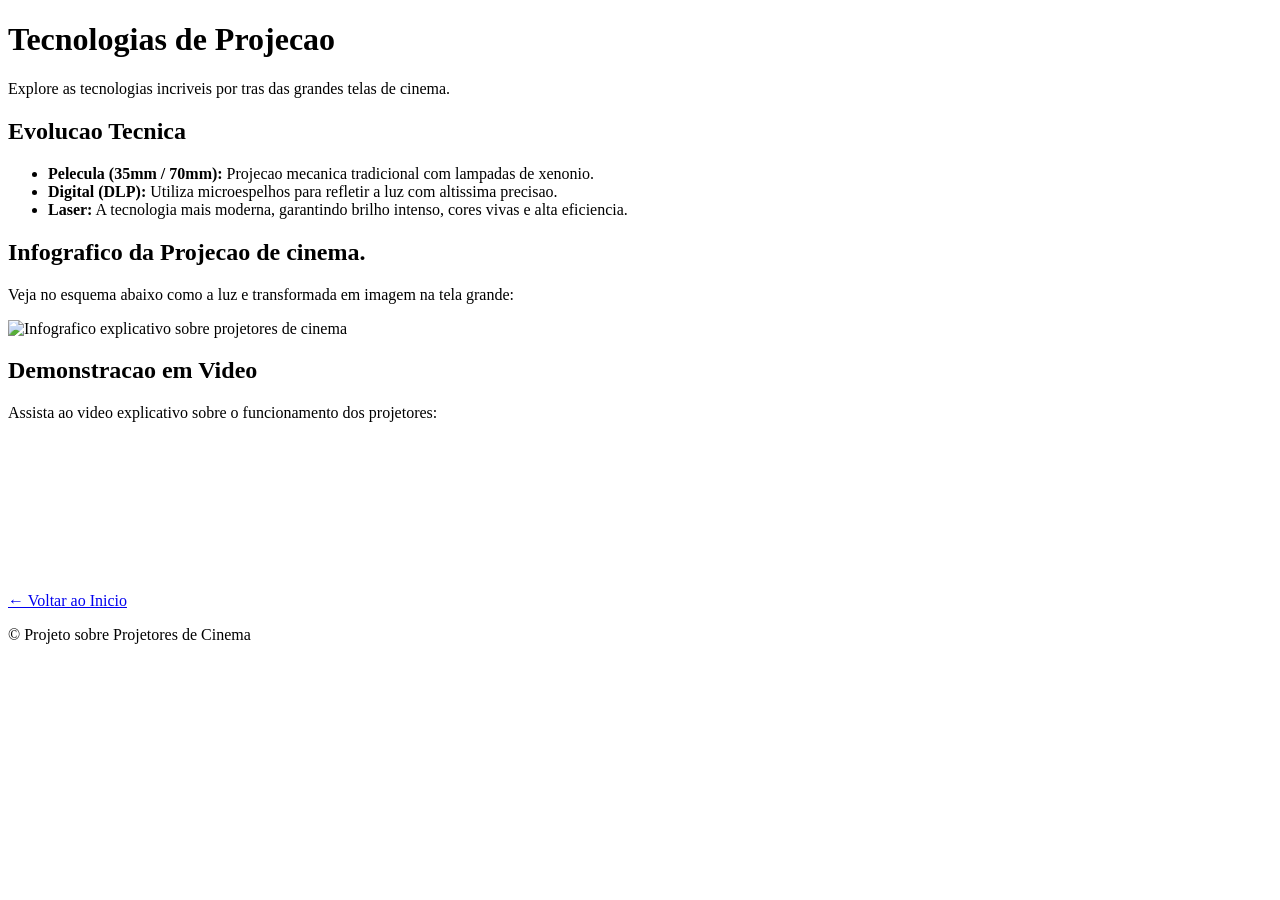
==== sobre.HTML @ 04fe9ff0 "versao 6" ====
<!DOCTYPE html>
<html lang="pt-BR">
<head>
    <meta charset="UTF-8">
    <meta name="viewport" content="width=device-width, initial-scale=1.0">
    <title>CineProjetores - Tecnologias</title>
    <link rel="stylesheet" href="style.css">
</head>
<body>

    <header>
        <h1>Tecnologias de Projecao</h1>
        <p>Explore as tecnologias incriveis por tras das grandes telas de cinema.</p>
    </header>

    <main class="container flex-column">
        
        <section class="card">
            <h2>Evolucao Tecnica</h2>
            <ul class="lista-tech">
                <li><strong>Pelecula (35mm / 70mm):</strong> Projecao mecanica tradicional com lampadas de xenonio.</li>
                <li><strong>Digital (DLP):</strong> Utiliza microespelhos para refletir a luz com altissima precisao.</li>
                <li><strong>Laser:</strong> A tecnologia mais moderna, garantindo brilho intenso, cores vivas e alta eficiencia.</li>
            </ul>
        </section>

        <section class="card">
            <h2>Infografico da Projecao de cinema.</h2>
            <p>Veja no esquema abaixo como a luz e transformada em imagem na tela grande:</p>
            
            <img src="infografico.jpg" alt="Infografico explicativo sobre projetores de cinema" class="imagem-midia">
        </section>

        <section class="card">
            <h2>Demonstracao em Video</h2>
            <p>Assista ao video explicativo sobre o funcionamento dos projetores:</p>
            
            <div class="video-container">
                <iframe 
                    src="https://www.youtube.com/embed/SEU_VIDEO_AQUI" 
                    title="Video sobre Projetores de Cinema" 
                    frameborder="0" 
                    allow="accelerometer; autoplay; clipboard-write; encrypted-media; gyroscope; picture-in-picture" 
                    allowfullscreen>
                </iframe>
            </div>

            </section>

        <div class="center-btn">
            <a href="index.html" class="btn btn-secundario">&larr; Voltar ao Inicio</a>
        </div>

    </main>

    <footer>
        <p>&copy; Projeto sobre Projetores de Cinema</p>
    </footer>

</body>
</html>
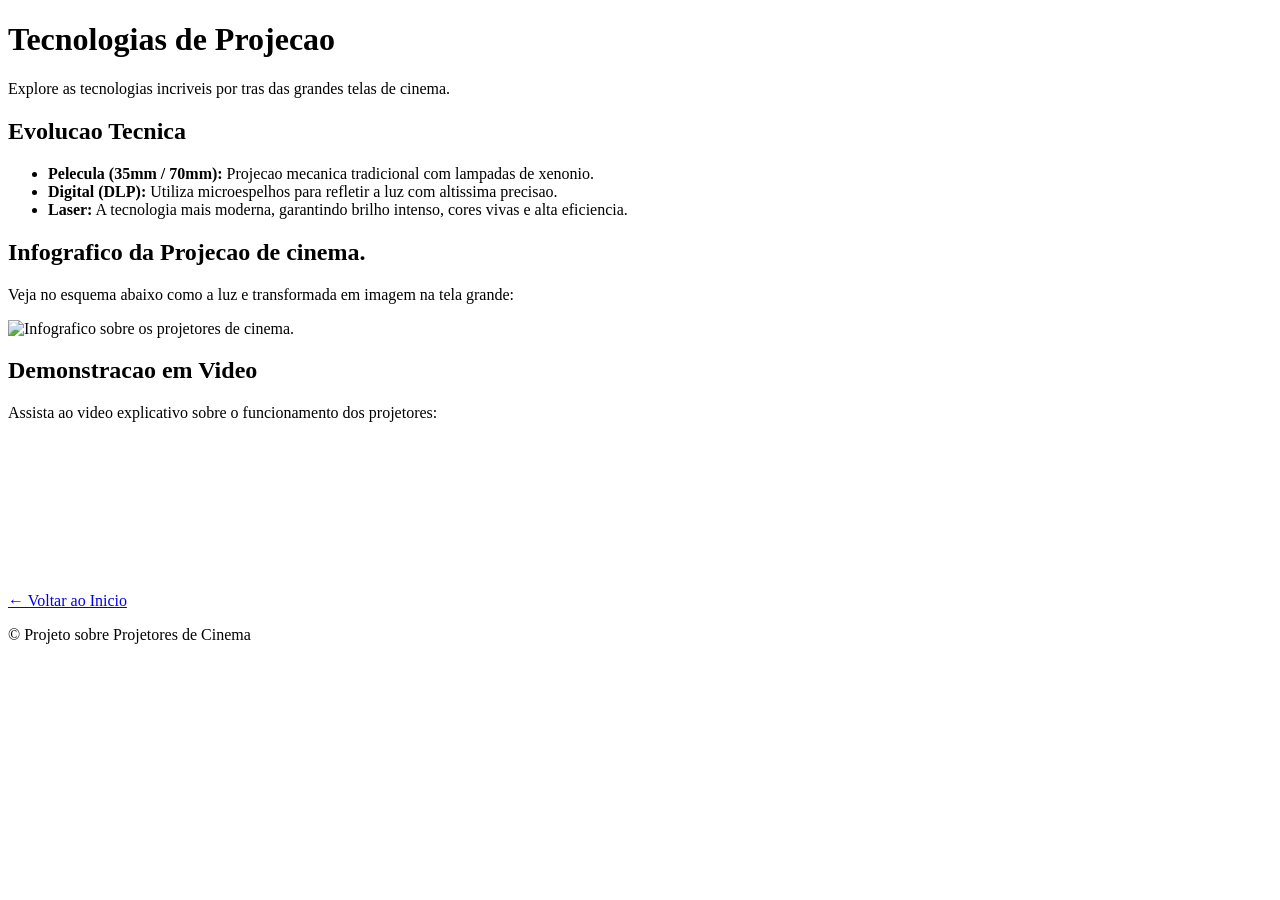
==== commit a92fcd42: "versao 6" ====
--- a/sobre.HTML
+++ b/sobre.HTML
@@ -28,7 +28,7 @@
             <h2>Infografico da Projecao de cinema.</h2>
             <p>Veja no esquema abaixo como a luz e transformada em imagem na tela grande:</p>
             
-            <img src="infografico.jpg" alt="Infografico explicativo sobre projetores de cinema" class="imagem-midia">
+            <img src= "https://canva.link/ys5bt04coxfoi5t" alt="Infografico sobre os projetores de cinema." class="imagem-midia">
         </section>
 
         <section class="card">
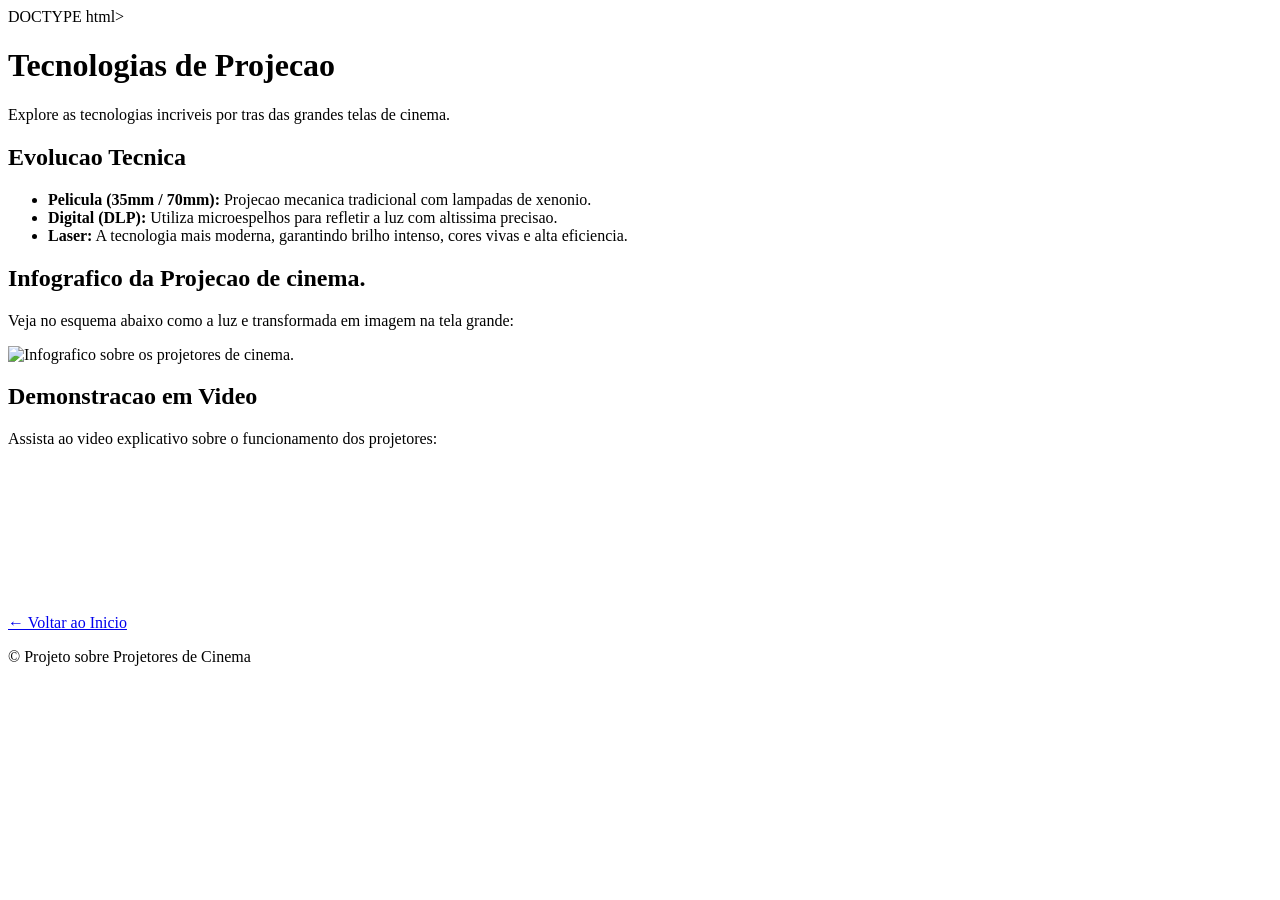
==== commit 9ac85d15: "versao 7" ====
--- a/sobre.HTML
+++ b/sobre.HTML
@@ -1,4 +1,4 @@
-<!DOCTYPE html>
+DOCTYPE html><!
 <html lang="pt-BR">
 <head>
     <meta charset="UTF-8">
@@ -18,7 +18,7 @@
         <section class="card">
             <h2>Evolucao Tecnica</h2>
             <ul class="lista-tech">
-                <li><strong>Pelecula (35mm / 70mm):</strong> Projecao mecanica tradicional com lampadas de xenonio.</li>
+                <li><strong>Pelicula (35mm / 70mm):</strong> Projecao mecanica tradicional com lampadas de xenonio.</li>
                 <li><strong>Digital (DLP):</strong> Utiliza microespelhos para refletir a luz com altissima precisao.</li>
                 <li><strong>Laser:</strong> A tecnologia mais moderna, garantindo brilho intenso, cores vivas e alta eficiencia.</li>
             </ul>
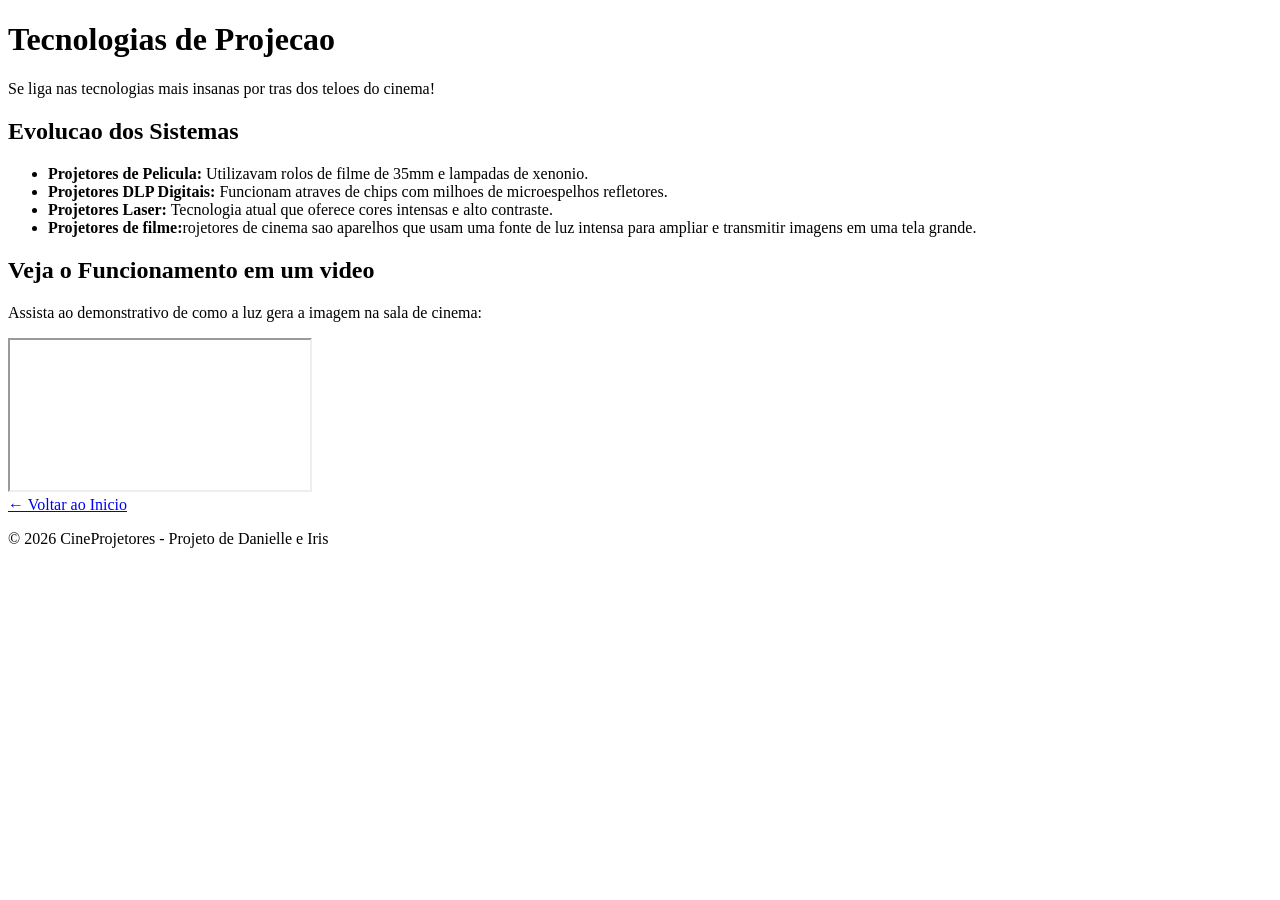
==== commit 36350a77: "versao 10" ====
--- a/sobre.HTML
+++ b/sobre.HTML
@@ -1,4 +1,4 @@
-DOCTYPE html><!
+<!DOCTYPE html>
 <html lang="pt-BR">
 <head>
     <meta charset="UTF-8">
@@ -8,53 +8,44 @@
 </head>
 <body>
 
-    <header>
+    <header class="header">
         <h1>Tecnologias de Projecao</h1>
-        <p>Explore as tecnologias incriveis por tras das grandes telas de cinema.</p>
+        <p>Se liga nas tecnologias mais insanas por tras dos teloes do cinema!</p>
     </header>
 
-    <main class="container flex-column">
-        
+    <main class="main-container">
         <section class="card">
-            <h2>Evolucao Tecnica</h2>
-            <ul class="lista-tech">
-                <li><strong>Pelicula (35mm / 70mm):</strong> Projecao mecanica tradicional com lampadas de xenonio.</li>
-                <li><strong>Digital (DLP):</strong> Utiliza microespelhos para refletir a luz com altissima precisao.</li>
-                <li><strong>Laser:</strong> A tecnologia mais moderna, garantindo brilho intenso, cores vivas e alta eficiencia.</li>
+            <h2>Evolucao dos Sistemas</h2>
+            <ul class="tech-list">
+                <li><strong>Projetores de Pelicula:</strong> Utilizavam rolos de filme de 35mm e lampadas de xenonio.</li>
+                <li><strong>Projetores DLP Digitais:</strong> Funcionam atraves de chips com milhoes de microespelhos refletores.</li>
+                <li><strong>Projetores Laser:</strong> Tecnologia atual que oferece cores intensas e alto contraste.</li>
+                <li><strong>Projetores de filme:</strong>rojetores de cinema sao aparelhos que usam uma fonte de luz intensa para ampliar e transmitir imagens em uma tela grande. </li>
             </ul>
         </section>
 
         <section class="card">
-            <h2>Infografico da Projecao de cinema.</h2>
-            <p>Veja no esquema abaixo como a luz e transformada em imagem na tela grande:</p>
+            <h2>Veja o Funcionamento em um video</h2>
+            <p>Assista ao demonstrativo de como a luz gera a imagem na sala de cinema:</p>
             
-            <img src= "https://canva.link/ys5bt04coxfoi5t" alt="Infografico sobre os projetores de cinema." class="imagem-midia">
-        </section>
-
-        <section class="card">
-            <h2>Demonstracao em Video</h2>
-            <p>Assista ao video explicativo sobre o funcionamento dos projetores:</p>
-            
+            <!-- Opcao 1: -->
             <div class="video-container">
                 <iframe 
                     src="https://www.youtube.com/embed/SEU_VIDEO_AQUI" 
-                    title="Video sobre Projetores de Cinema" 
-                    frameborder="0" 
-                    allow="accelerometer; autoplay; clipboard-write; encrypted-media; gyroscope; picture-in-picture" 
+                    title="Funcionamento do Projetor de Cinema" 
                     allowfullscreen>
                 </iframe>
             </div>
 
-            </section>
 
-        <div class="center-btn">
-            <a href="index.html" class="btn btn-secundario">&larr; Voltar ao Inicio</a>
-        </div>
-
+            <div class="action-box">
+                <a href="index.html" class="btn btn-secondary">&larr; Voltar ao Inicio</a>
+            </div>
+        </section>
     </main>
 
     <footer>
-        <p>&copy; Projeto sobre Projetores de Cinema</p>
+        <p>&copy; 2026 CineProjetores - Projeto de Danielle e Iris</p>
     </footer>
 
 </body>
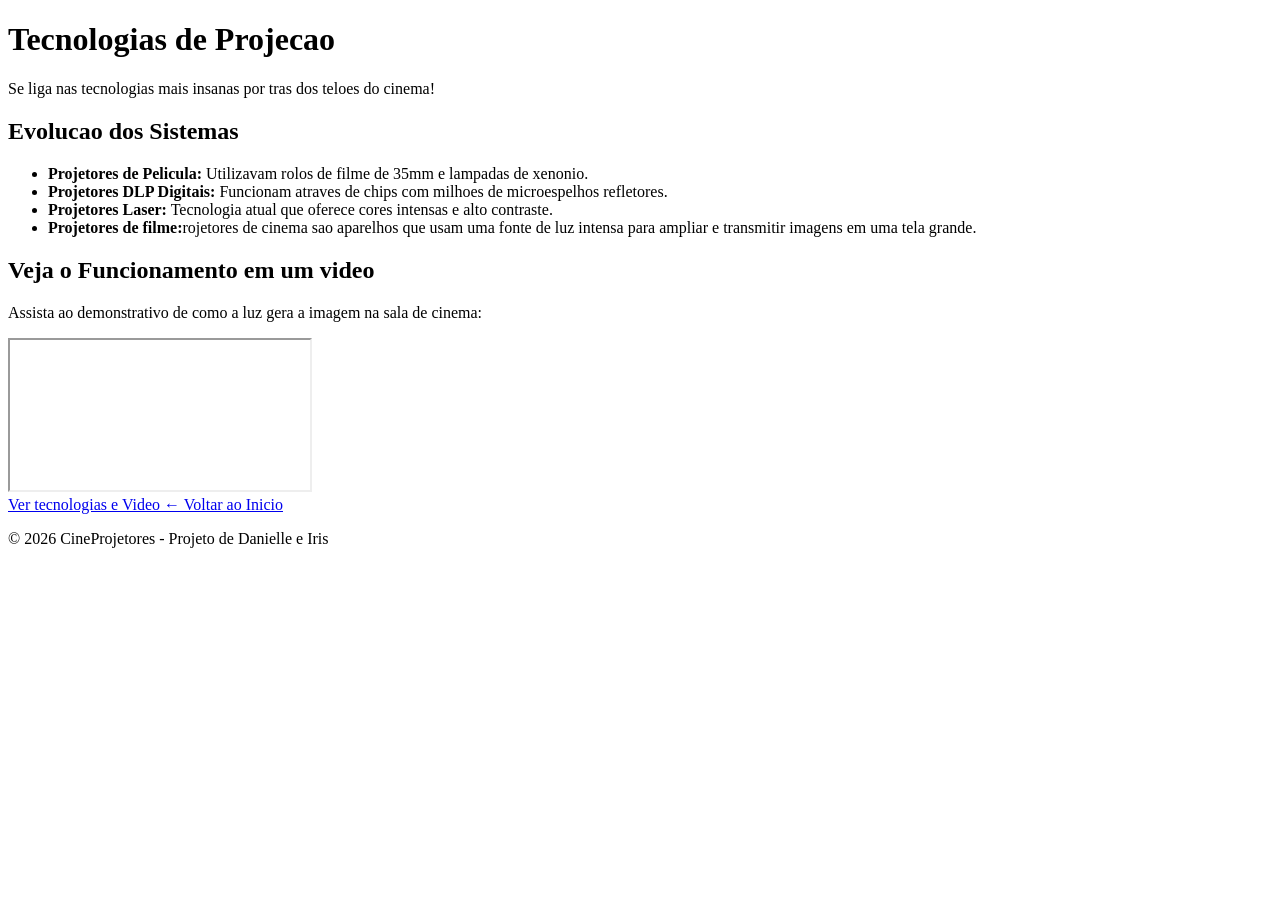
==== commit 11dba9fe: "versao 14" ====
--- a/sobre.HTML
+++ b/sobre.HTML
@@ -3,7 +3,7 @@
 <head>
     <meta charset="UTF-8">
     <meta name="viewport" content="width=device-width, initial-scale=1.0">
-    <title>CineProjetores - Tecnologias</title>
+    <title>CineProjetores - Inicio </title>
     <link rel="stylesheet" href="style.css">
 </head>
 <body>
@@ -39,7 +39,7 @@
 
 
             <div class="action-box">
-                <a href="index.html" class="btn btn-secondary">&larr; Voltar ao Inicio</a>
+                <a href="index.html" class="btn">Ver tecnologias e Video &larr; Voltar ao Inicio</a>
             </div>
         </section>
     </main>
